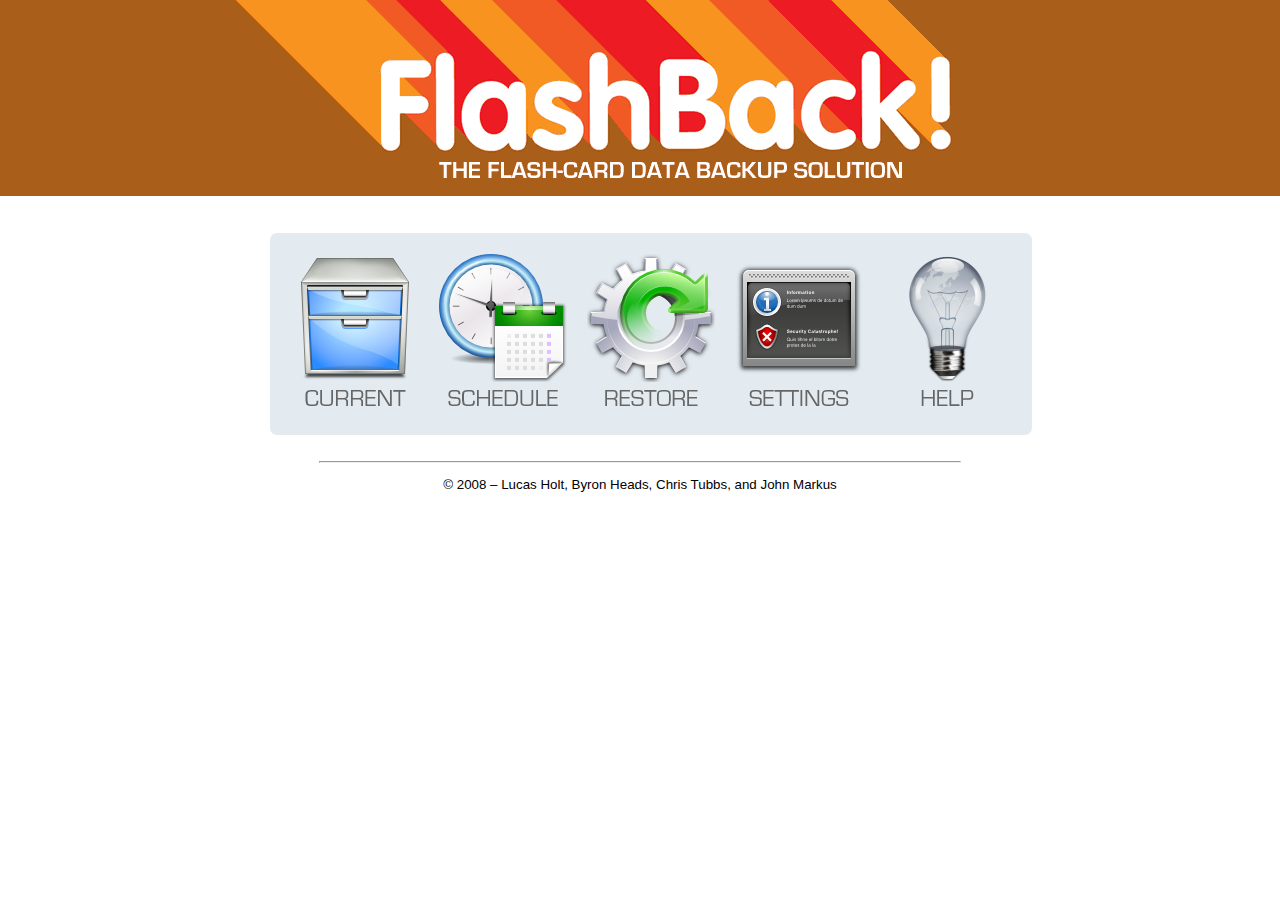
==== src/www/help.html @ 42c51896 "add a help document (content not started yet)." ====
<!DOCTYPE html PUBLIC "-//W3C//DTD XHTML 1.0 Strict//EN"
        "http://www.w3.org/TR/xhtml1/DTD/xhtml1-strict.dtd">
<html xmlns="http://www.w3.org/1999/xhtml" lang="en" xml:lang="en">
	<head>
		<meta http-equiv="Content-Type" content="text/html; charset=utf-8">
		<title>FlashBack :: Help</title>
		<link rel="stylesheet" type="text/css" href="main.css">
		<link rel="stylesheet" type="text/css" href="buttons.css">
		<link rel="stylesheet" type="text/css" href="forms.css">
	</head>

	<body>
		<div id="header">
			<h1>FlashBack</h1>
		</div>
		<div id="goodies-front">
		<div id="frontpage">
			<div id="current"><a href="/current?show" title="Browse Current Backups">Current</a></div>
			<div id="schedule"><a href="/schedule?show" title="Set a Backup Schedule">Schedule</a></div>

			<div id="restore"><a href="/restore?show" title="Restore From a Previous Backup">Restore</a></div>
			<div id="settings"><a href="/settings?show" title="Configure Backup Settings">Settings</a></div>
			<div id="help"><a href="help/" title="Help Using FlashBack">Help</a></div>
		</div>
		<div style="clear: both;"></div>
		</div>
		<hr>

		<div id="footer">
			&#169; 2008 &#8211; Lucas Holt, Byron Heads, Chris Tubbs, and John Markus
		</div>
	</body>
</html>
---- src/www/main.css ----
html, body { margin: 0; body: 0; font-family: sans-serif; font-size: 10pt; background: white}
#header { width: 100%; background-color:  #a95e1a; }
h1 { margin: 0 auto; width: 820px; padding: 196px 0 0 0; background-image: url("flashback.png"); background-repeat: no-repeat; overflow: hidden; height: 0px !important; height: /**/:196px; }
#goodies { border: 0px solid #333; width: 60%; height: auto; margin: 1em auto; padding: 1em; }
#goodies-front { width: 740px; height: auto; margin: 1em auto; padding: 1em; }
h3 { text-align: center; }
#confirm { margin: 0 auto; display: block; width: 185px; padding: 1em; }
hr { width: 50%; }
#footer { width: 100%; text-align: center; margin-top: 1em; }
#frontpage { padding: 10px; width: 740px; margin: 10px auto 0 auto; border: 1px dotted #e3ebf1; background: #e3ebf1; text-align: center; float: left; -moz-border-radius: 7px; -webkit-border-radius: 7px; }
#frontpage a { text-decoration: none; margin: 0 auto; width: 128px; padding: 160px 0 0 0; background-repeat: no-repeat; overflow: hidden; height: 0px !important; height: /**/:160px; display: block; float: left; margin: 10px; }
#current a { background-image: url("current-.png"); }
#schedule a { background-image: url("schedule-.png"); }
#restore a { background-image: url("restore-.png"); }
#settings a { background-image: url("settings-.png"); }
#help a { background-image: url("help-.png"); }
---- src/www/buttons.css ----
/* BUTTONS */

.buttons a, .buttons button{
    display:block;
    float:left;
    margin:0 7px 0 0;
    background-color:#f5f5f5;
    border:1px solid #dedede;
    border-top:1px solid #eee;
    border-left:1px solid #eee;

    font-family:"Lucida Grande", Tahoma, Arial, Verdana, sans-serif;
    font-size:100%;
    line-height:130%;
    text-decoration:none;
    font-weight:bold;
    color:#565656;
    cursor:pointer;
    padding:5px 10px 6px 7px; /* Links */
}
.buttons button{
    width:auto;
    overflow:visible;
    padding:4px 10px 3px 7px; /* IE6 */
}
.buttons button[type]{
    padding:5px 10px 5px 7px; /* Firefox */
    line-height:17px; /* Safari */
}
*:first-child+html button[type]{
    padding:4px 10px 3px 7px; /* IE7 */
}
.buttons button img, .buttons a img{
    margin:0 3px -3px 0 !important;
    padding:0;
    border:none;
    width:16px;
    height:16px;
}


/* STANDARD */

button:hover, .buttons a:hover{
    background-color:#dff4ff;
    border:1px solid #c2e1ef;
    color:#336699;
}
.buttons a:active{
    background-color:#6299c5;
    border:1px solid #6299c5;
    color:#fff;
}

/* POSITIVE */

button.positive, .buttons a.positive{
    color:#529214;
}
.buttons a.positive:hover, button.positive:hover{
    background-color:#E6EFC2;
    border:1px solid #C6D880;
    color:#529214;
}
.buttons a.positive:active{
    background-color:#529214;
    border:1px solid #529214;
    color:#fff;
}

/* NEGATIVE */

.buttons a.negative, button.negative{
    color:#d12f19;
}
.buttons a.negative:hover, button.negative:hover{
    background:#fbe3e4;
    border:1px solid #fbc2c4;
    color:#d12f19;
}
.buttons a.negative:active{
    background-color:#d12f19;
    border:1px solid #d12f19;
    color:#fff;
}
---- src/www/forms.css ----
#container { margin: 0 auto; padding: 1em; width: 450px; text-align: center; }
input:focus, textarea:focus { background: #fff; color: #000; }
input { padding: 5px; }
form { margin: 0; padding: 0; }
fieldset { margin: 1em 0; border: none; border-top: 1px solid #ccc; }
legend { margin: 1em 0; padding: 0 .5em; color: orange; background: transparent; font-size: 1.3em; font-weight: bold; text-align: center; }
label { float: left; width: 200px; padding: 0 .5em; text-align: right; line-height: 2em; }
fieldset div { margin-bottom: .5em; padding: 0; display: block; }
fieldset div input, fieldset div textarea { width: 150px; border: 1px solid #ccc; color: #333; }
fieldset div select { padding: 1px; }
.multi div { width: 300px; margin: 1em auto; }
.multi input { width: auto; }
.multi label { display: block; width: auto; padding-left: 5em; text-align: center; }
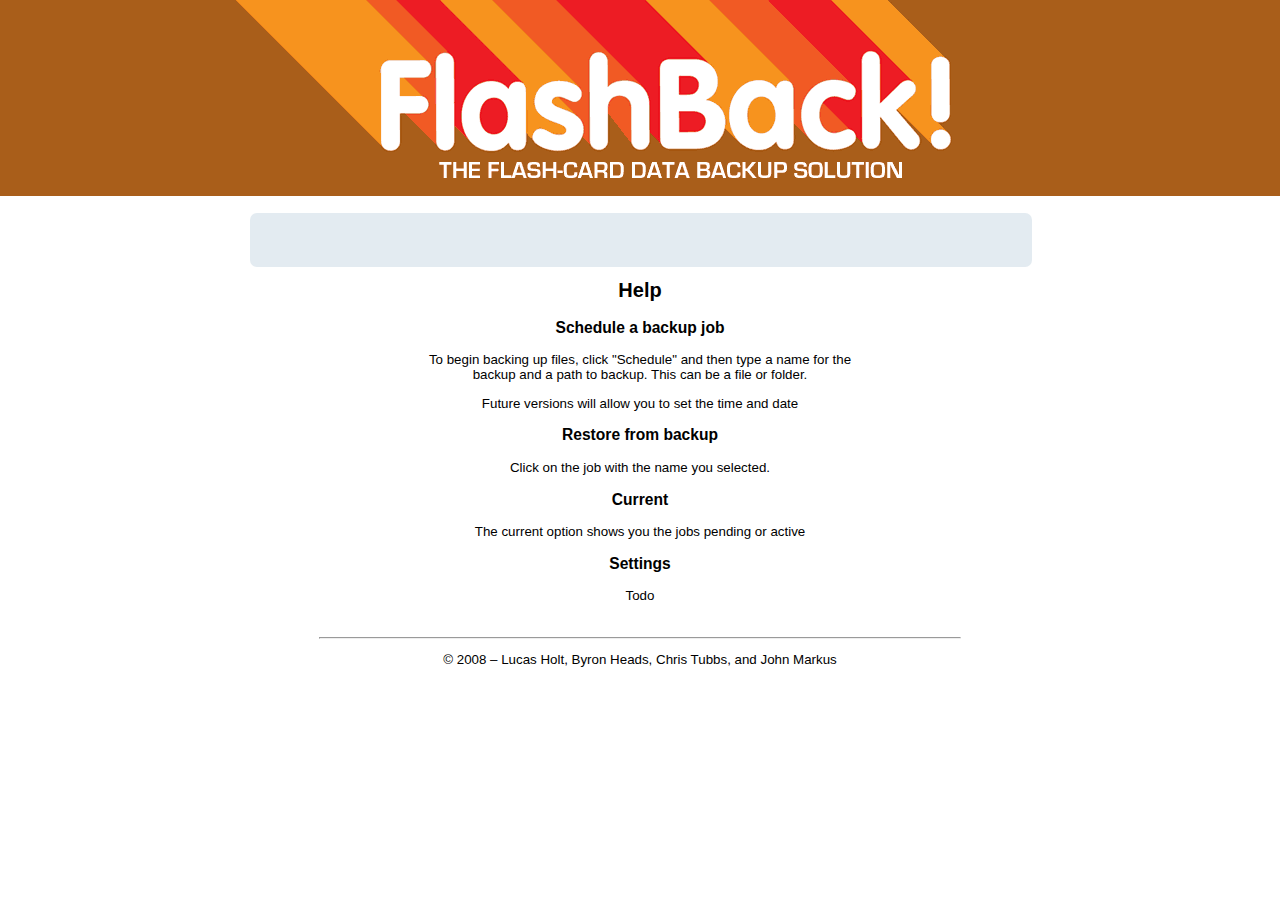
==== commit 765ad917: "fix position" ====
--- a/src/www/help.html
+++ b/src/www/help.html
@@ -7,27 +7,59 @@
 		<link rel="stylesheet" type="text/css" href="main.css">
 		<link rel="stylesheet" type="text/css" href="buttons.css">
 		<link rel="stylesheet" type="text/css" href="forms.css">
+		<style type="text/css">
+		#goodies-bar { width: 780px; height: auto; margin: 1em auto; padding: 1em;}
+		#thebar { padding: 0px; width: 780px; margin: -10px auto 0 auto; border: 1px dotted #e3ebf1; background: #e3ebf1; text-align: center; float: left; -moz-border-radius: 7px; -webkit-border-radius: 7px; }
+		#thebar a { padding: 32px 0 0 0; background-repeat: no-repeat; overflow: hidden; height: 0px !important; height: /**/:32px; display: block; float: left; margin: 10px; }
+		#current a { background-image: url("current32.png"); width: 141px; }
+		#schedule a { background-image: url("schedule32.png"); width: 153px; }
+		#restore a { background-image: url("restore32.png"); width: 137px; }
+		#settings a { background-image: url("settings32.png"); width: 143px; }
+		#help a { background-image: url("help32.png"); width: 93px; }
+		</style>
 	</head>
-
+	
 	<body>
-		<div id="header">
-			<h1>FlashBack</h1>
+	<div id="header">
+		<h1><a href="index.html" title="FlashBack Homepage">FlashBack: Data Backup Solution</a></h1>
+	</div>
+	<div id="goodies-bar">
+		<div id="thebar">
+			<div id="current"><a href="/current?show">Current</a></div>
+			<div id="schedule"><a href="/schedule?show">Schedule</a></div>
+			<div id="restore"><a href="/restore?show">Restore</a></div>
+			<div id="settings"><a href="/settings?show">Settings</a></div>
+			<div id="help"><a href="help.html">Help</a></div>
 		</div>
-		<div id="goodies-front">
-		<div id="frontpage">
-			<div id="current"><a href="/current?show" title="Browse Current Backups">Current</a></div>
-			<div id="schedule"><a href="/schedule?show" title="Set a Backup Schedule">Schedule</a></div>
-
-			<div id="restore"><a href="/restore?show" title="Restore From a Previous Backup">Restore</a></div>
-			<div id="settings"><a href="/settings?show" title="Configure Backup Settings">Settings</a></div>
-			<div id="help"><a href="help/" title="Help Using FlashBack">Help</a></div>
-		</div>
-		<div style="clear: both;"></div>
-		</div>
-		<hr>
-
-		<div id="footer">
-			&#169; 2008 &#8211; Lucas Holt, Byron Heads, Chris Tubbs, and John Markus
-		</div>
+	</div>
+	<div class="clear"></div>
+	<div id="container">
+	<h2>Help</h2>
+	
+	<h3>Schedule a backup job</h3>
+	
+	<p>To begin backing up files, click &quot;Schedule&quot; and then type a name for the backup
+	and a path to backup.  This can be a file or folder.</p>
+	
+	<p>Future versions will allow you to set the time and date</p>
+	
+	<h3>Restore from backup</h3>
+	
+	<p>Click on the job with the name you selected.</p>
+	
+	<h3>Current</h3>
+	
+	<p>The current option shows you the jobs pending or active</p>
+	
+	<h3>Settings</h3>
+	
+	<p>Todo</p>
+	
+	</div>
+	
+	<div class="clear"></div>
+	<hr />
+	<div id="footer">&#169; 2008 &#8211; Lucas Holt, Byron Heads, Chris Tubbs, and John Markus</div>
+	
 	</body>
 </html>
